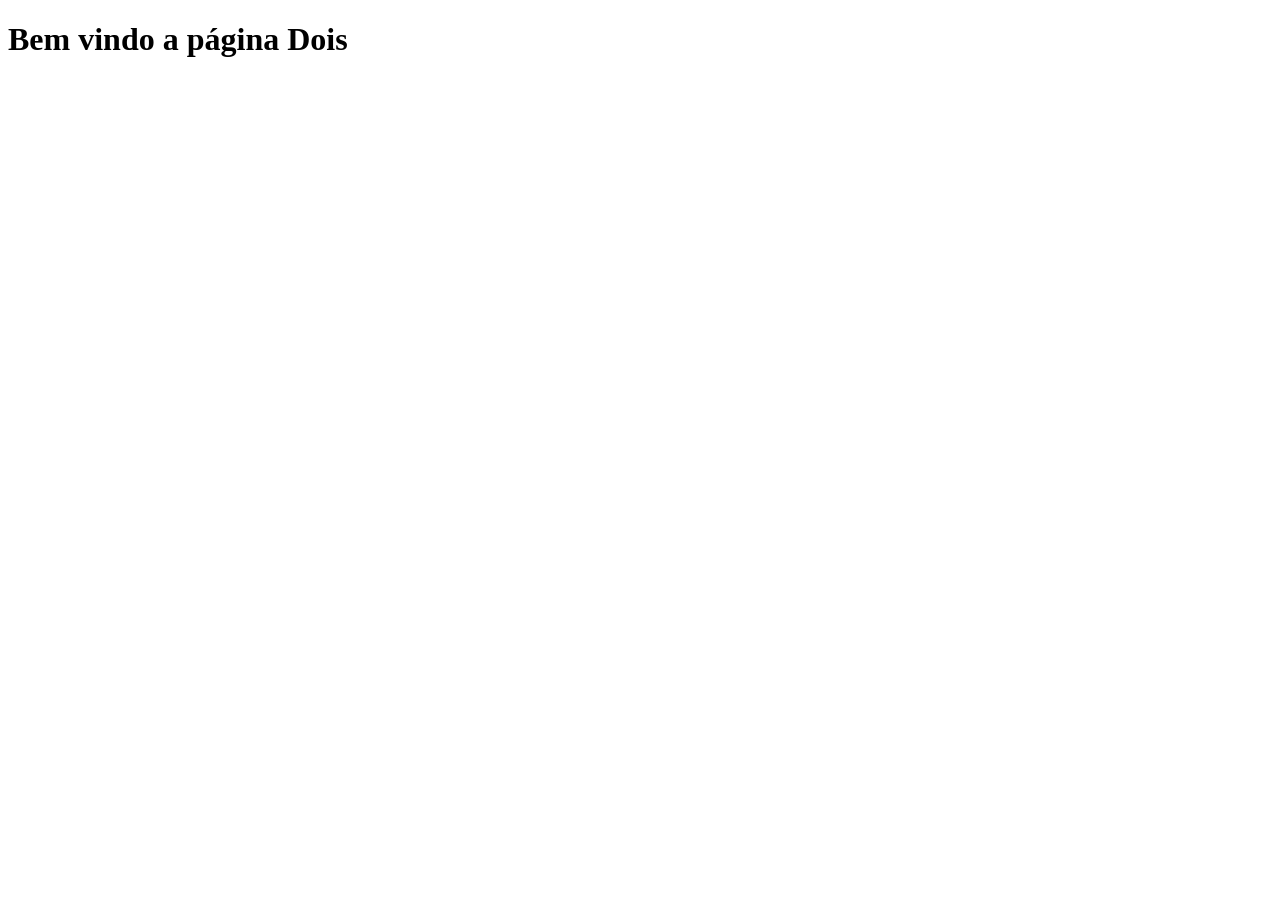
==== paginadois.html @ 94e7940b "badfallen" ====
<!DOCTYPE html>
<html lang="en">
<head>
    <meta charset="UTF-8">
    <meta name="viewport" content="width=device-width, initial-scale=1.0">
    <title>Document</title>
</head>
<body>
    <h1>Bem vindo a página Dois</h1>
</body>
</html>
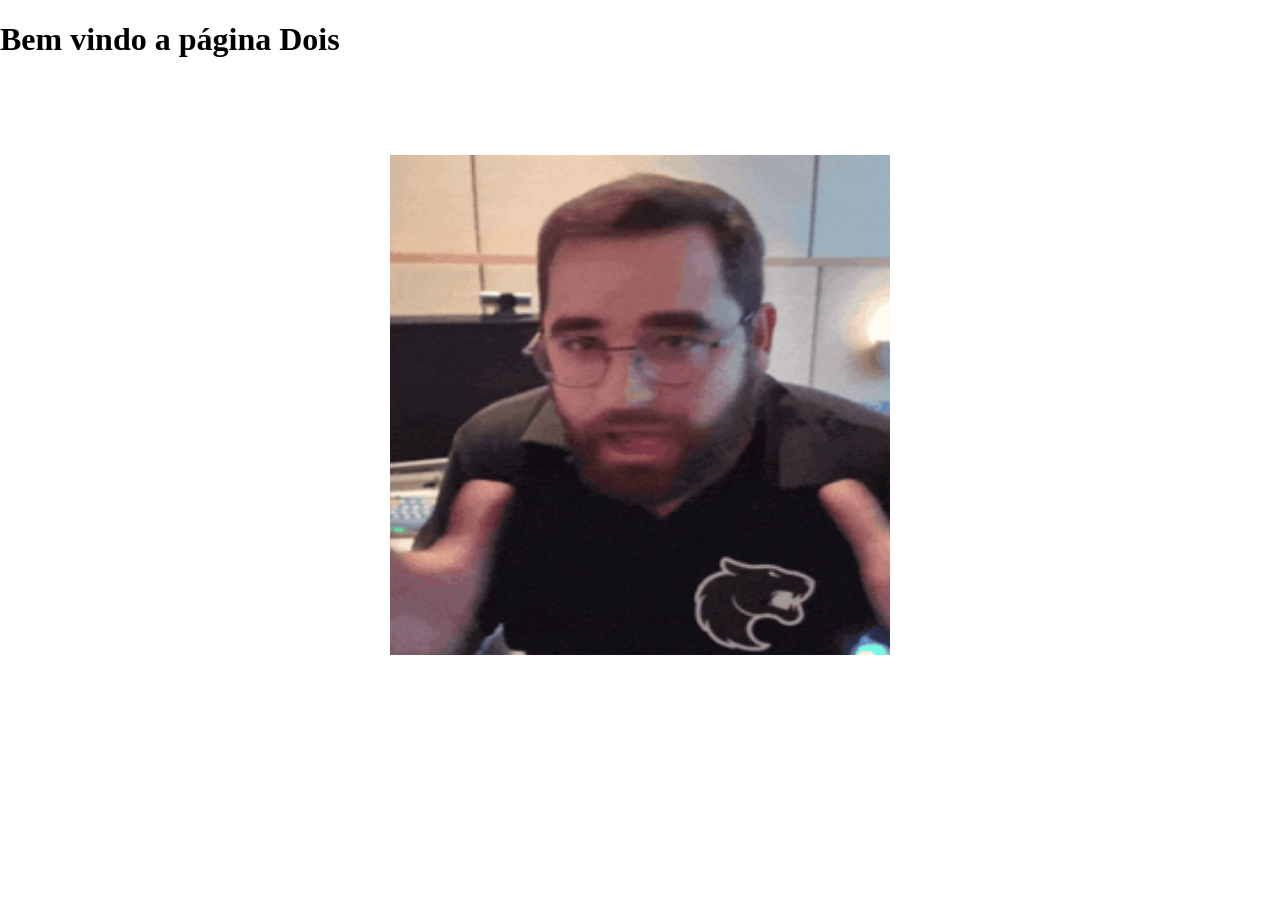
==== commit 187a0d51: "gifadd" ====
--- a/paginadois.html
+++ b/paginadois.html
@@ -3,9 +3,13 @@
 <head>
     <meta charset="UTF-8">
     <meta name="viewport" content="width=device-width, initial-scale=1.0">
+    <link rel="stylesheet" href="style.css">
     <title>Document</title>
 </head>
 <body>
     <h1>Bem vindo a página Dois</h1>
+    <div id="caixaGif">
+        <img id="GifHome" src="elements/gif/fallen.gif" alt="Legenda da imagem">
+    </div>
 </body>
 </html>
--- a/style.css
+++ b/style.css
@@ -0,0 +1,59 @@
+/*Zerando o padrão de fábrica*/
+body{
+    padding: 0;
+    margin: 0;
+}
+
+#menu{
+    width: 100%;/*largura*/
+    height: 100px;/*altura*/
+    background-color:#F0E68C;/*cor de fundo*/
+    /*centralizar elementos internos*/
+    display: flex;
+    justify-content: center;
+    align-items: center;
+}
+
+#botaoMenu{
+    background-color: #ADD8E6	;
+    color:#6A5ACD;
+    border: none;/*eliminar a borda*/
+    border-radius: 4px;/*arredondar os cantos*/
+}
+
+#caixaImg{
+    width: 100%;
+    display: flex;
+    justify-content: center;
+    align-items: center;
+    margin-bottom: 100px;
+}
+
+#imgHome{
+    margin-top: 100px;
+    width: 300px;
+    height: 200px;
+}
+
+#caixaLink{
+    width: 100%;
+    display: flex;
+    justify-content: center;
+    align-items: center;
+}
+
+#linkUm{
+    margin-right: 20px;
+}
+#caixaGif{
+    width: 100%;
+    display: flex;
+    justify-content: center;
+    align-items: center;
+    margin-bottom: 100px;
+}
+#GifHome{
+     margin-top: 75px;
+    width: 500px;
+    height: 500px;
+}
